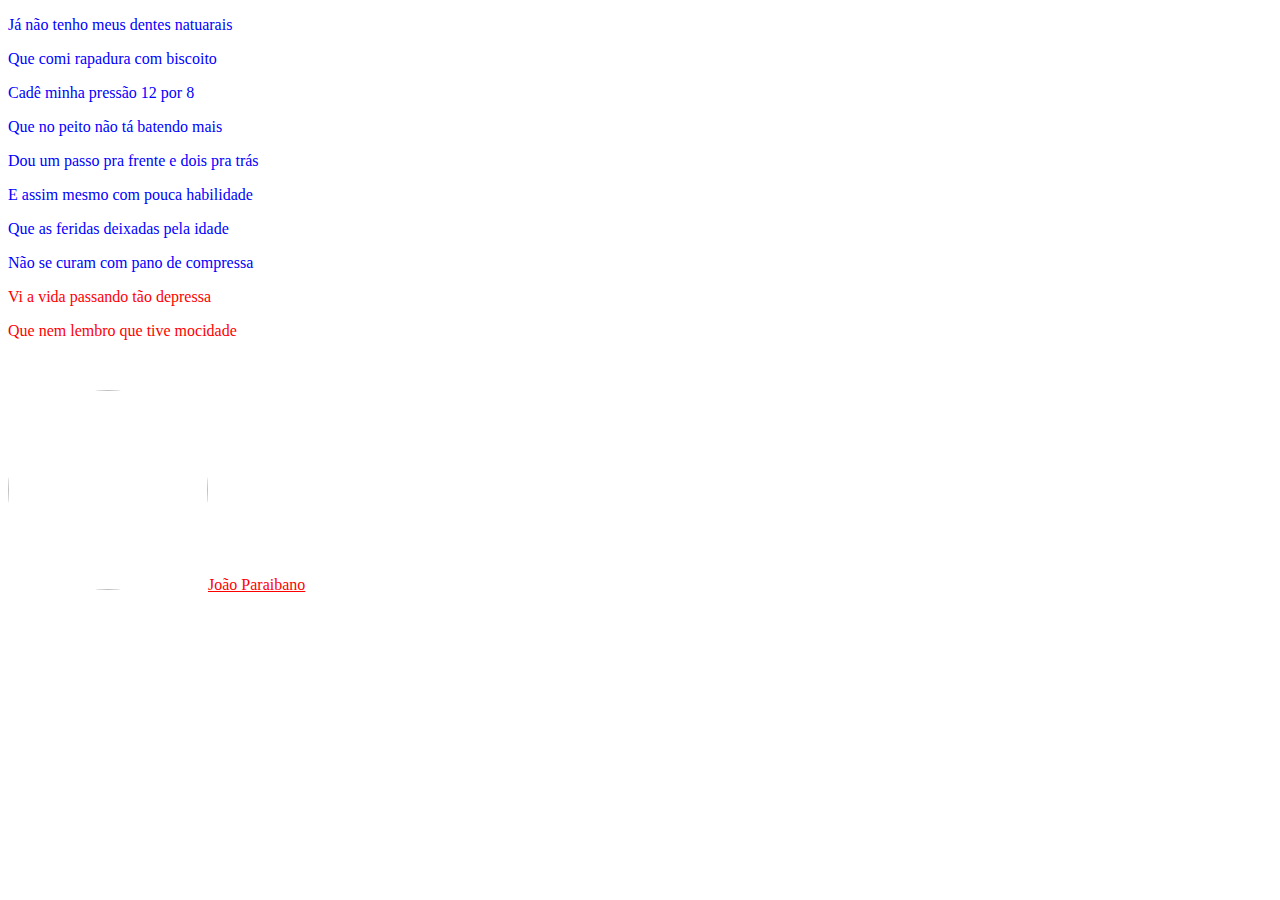
==== receita_2/receita_2.html @ 1bd9ac98 "Receita 2" ====
<!DOCTYPE html>
<html>   

   <head>

      <meta name="viewport" content="width=device-width, initial-scale=1">
      <link href="estilo.css" rel="stylesheet">

   </head>



   <body>

      <p class="verso">Já não tenho meus dentes natuarais</p>

      <p class="verso">Que comi rapadura com biscoito</p>

      <p class="verso">Cadê minha pressão 12 por 8</p>

      <p class="verso">Que no peito não tá batendo mais</p>

      <p class="verso">Dou um passo pra frente e dois pra trás</p>

      <p class="verso">E assim mesmo com pouca habilidade</p>

      <p class="verso">Que as feridas deixadas pela idade</p>

      <p class="verso">Não se curam com pano de compressa</p>

      <p class="mote">Vi a vida passando tão depressa</p>

      <p class="mote">Que nem lembro que tive mocidade</p>

      <br/>

      <p><img class="circular_image" src="https://paraibacriativa.com.br/wp-content/uploads/2015/09/Repente_Jo--o-Paraibano.jpg"/><a href="https://www.google.com/search?q=joao+paraibano&rlz=1C1RXQR_pt-PTBR1066BR1066&oq=joao+paraibano&aqs=chrome..69i57j0i512j69i64j0i512j0i22i30l4.3636j0j7&sourceid=chrome&ie=UTF-8" target="_blank">João Paraibano</a></p>

   </body>   

</html>
---- receita_2/estilo.css ----
p.verso{
    color: blue;
}

p.mote{
    color: red;
}

a:link {
    color: red;
} 

a:visited {
    color: green;
}  

a:hover {
    color: hotpink;
}
  
a:active {
    color: blue;
}
 
.circular_image {
    width: 200px;
    height: 200px;
    border-radius: 50%;
}
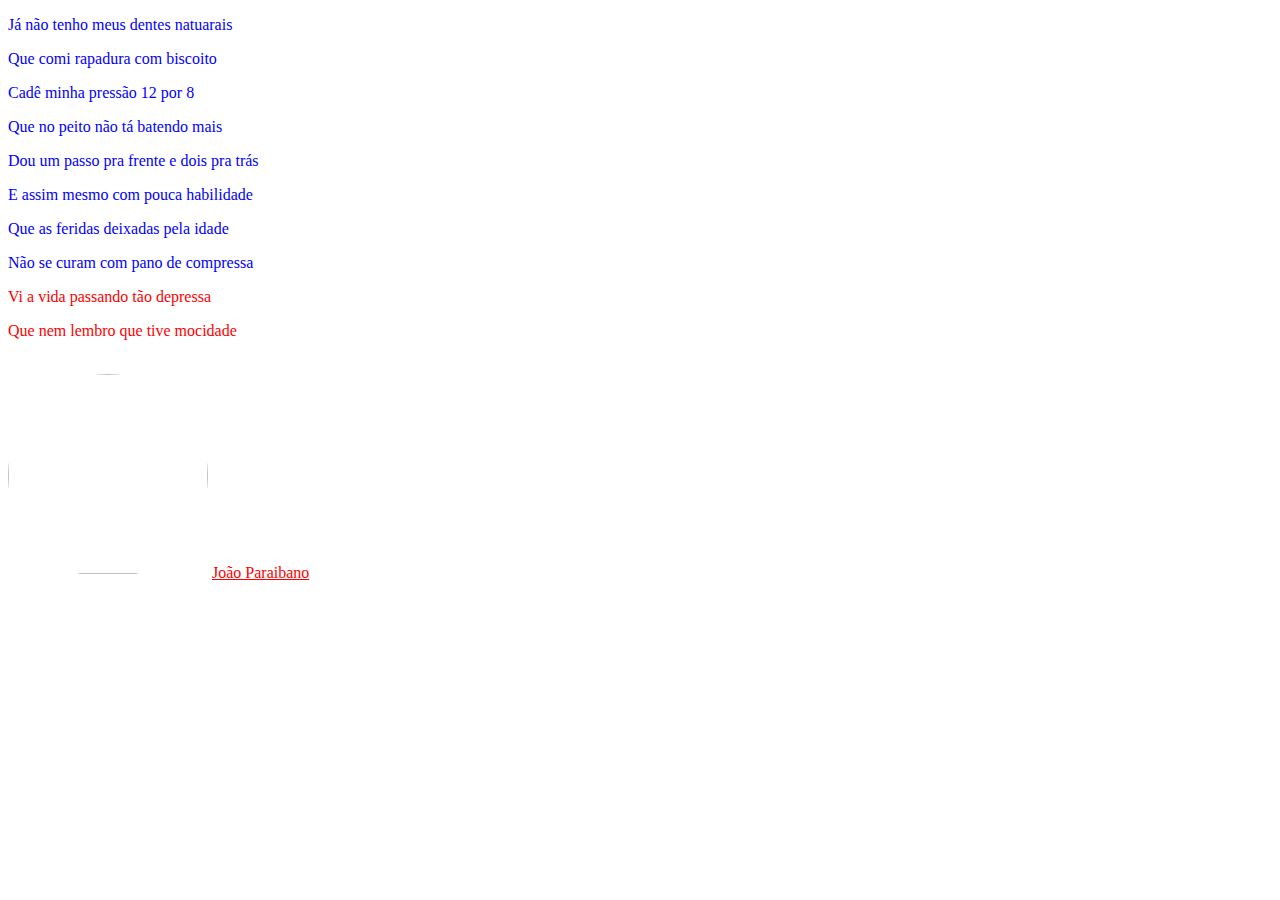
==== commit dda05638: "Receita 2" ====
--- a/receita_2/receita_2.html
+++ b/receita_2/receita_2.html
@@ -1,41 +1,24 @@
 <!DOCTYPE html>
 <html>   
-
    <head>
-
       <meta name="viewport" content="width=device-width, initial-scale=1">
       <link href="estilo.css" rel="stylesheet">
-
    </head>
-
-
-
    <body>
-
       <p class="verso">Já não tenho meus dentes natuarais</p>
-
       <p class="verso">Que comi rapadura com biscoito</p>
-
       <p class="verso">Cadê minha pressão 12 por 8</p>
-
       <p class="verso">Que no peito não tá batendo mais</p>
-
       <p class="verso">Dou um passo pra frente e dois pra trás</p>
-
       <p class="verso">E assim mesmo com pouca habilidade</p>
-
       <p class="verso">Que as feridas deixadas pela idade</p>
-
       <p class="verso">Não se curam com pano de compressa</p>
-
       <p class="mote">Vi a vida passando tão depressa</p>
-
       <p class="mote">Que nem lembro que tive mocidade</p>
-
       <br/>
-
-      <p><img class="circular_image" src="https://paraibacriativa.com.br/wp-content/uploads/2015/09/Repente_Jo--o-Paraibano.jpg"/><a href="https://www.google.com/search?q=joao+paraibano&rlz=1C1RXQR_pt-PTBR1066BR1066&oq=joao+paraibano&aqs=chrome..69i57j0i512j69i64j0i512j0i22i30l4.3636j0j7&sourceid=chrome&ie=UTF-8" target="_blank">João Paraibano</a></p>
-
+      <div class="poeta">
+         <img class="circular_image" src="https://paraibacriativa.com.br/wp-content/uploads/2015/09/Repente_Jo--o-Paraibano.jpg"/>
+      </div>
+      <a href="https://www.google.com/search?q=joao+paraibano&rlz=1C1RXQR_pt-PTBR1066BR1066&oq=joao+paraibano&aqs=chrome..69i57j0i512j69i64j0i512j0i22i30l4.3636j0j7&sourceid=chrome&ie=UTF-8" target="_blank">João Paraibano</a>        
    </body>   
-
 </html>--- a/receita_2/estilo.css
+++ b/receita_2/estilo.css
@@ -21,10 +21,15 @@
 a:active {
     color: blue;
 }
- 
+
+.poeta {
+    display: inline-block;
+    border-radius: 50%;
+    overflow: hidden;
+}
+
 .circular_image {
     width: 200px;
     height: 200px;
-    border-radius: 50%;
 }
 
